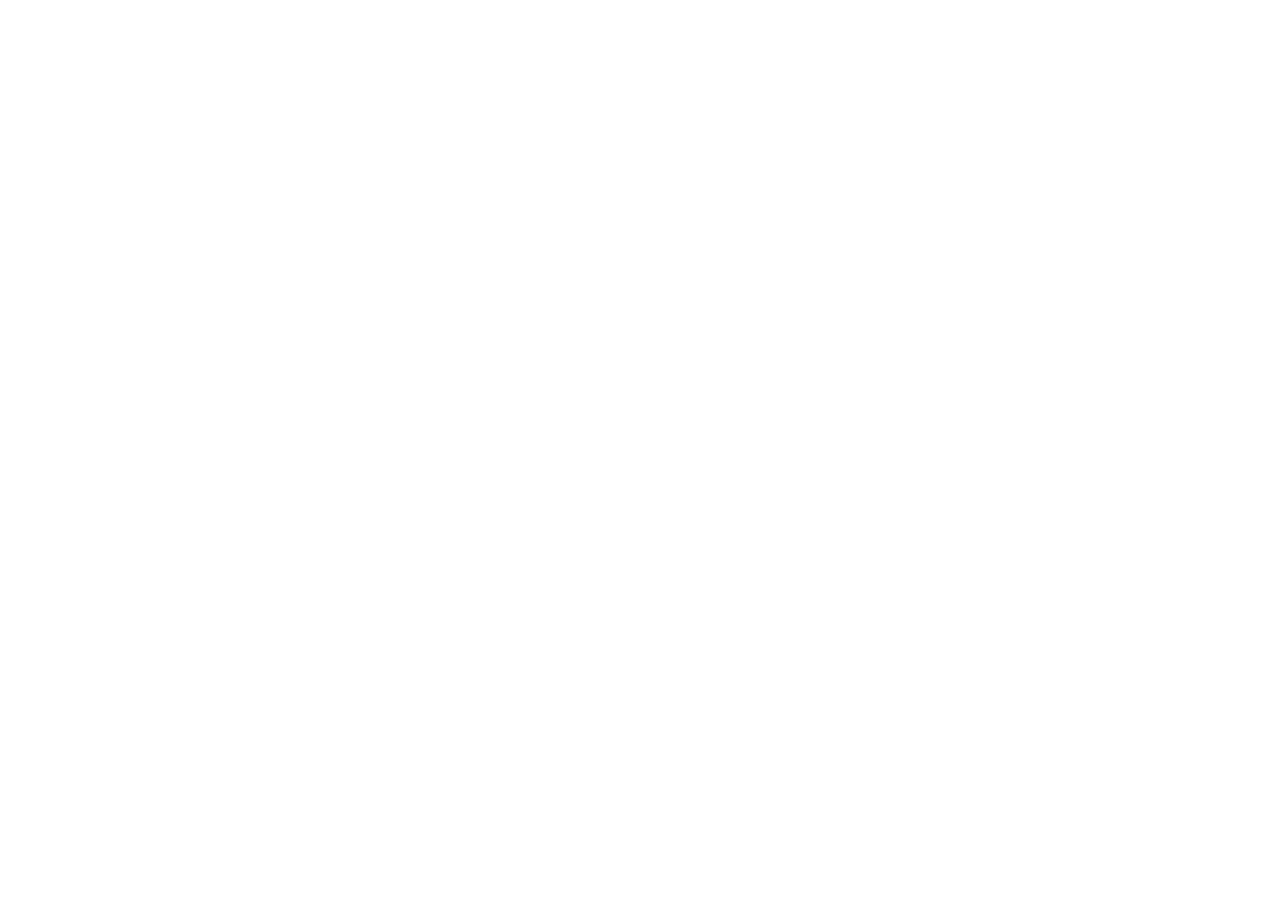
==== index.html @ 87f52f8d "first exercice JS" ====
<!DOCTYPE html>
<html lang="en">

<head>
    <meta charset="UTF-8">
    <meta name="viewport" content="width=device-width, initial-scale=1.0">
    <title>JavaScript Exercicios </title>
    <script src="script.js"></script>
</head>

<body>


</body>

</html>
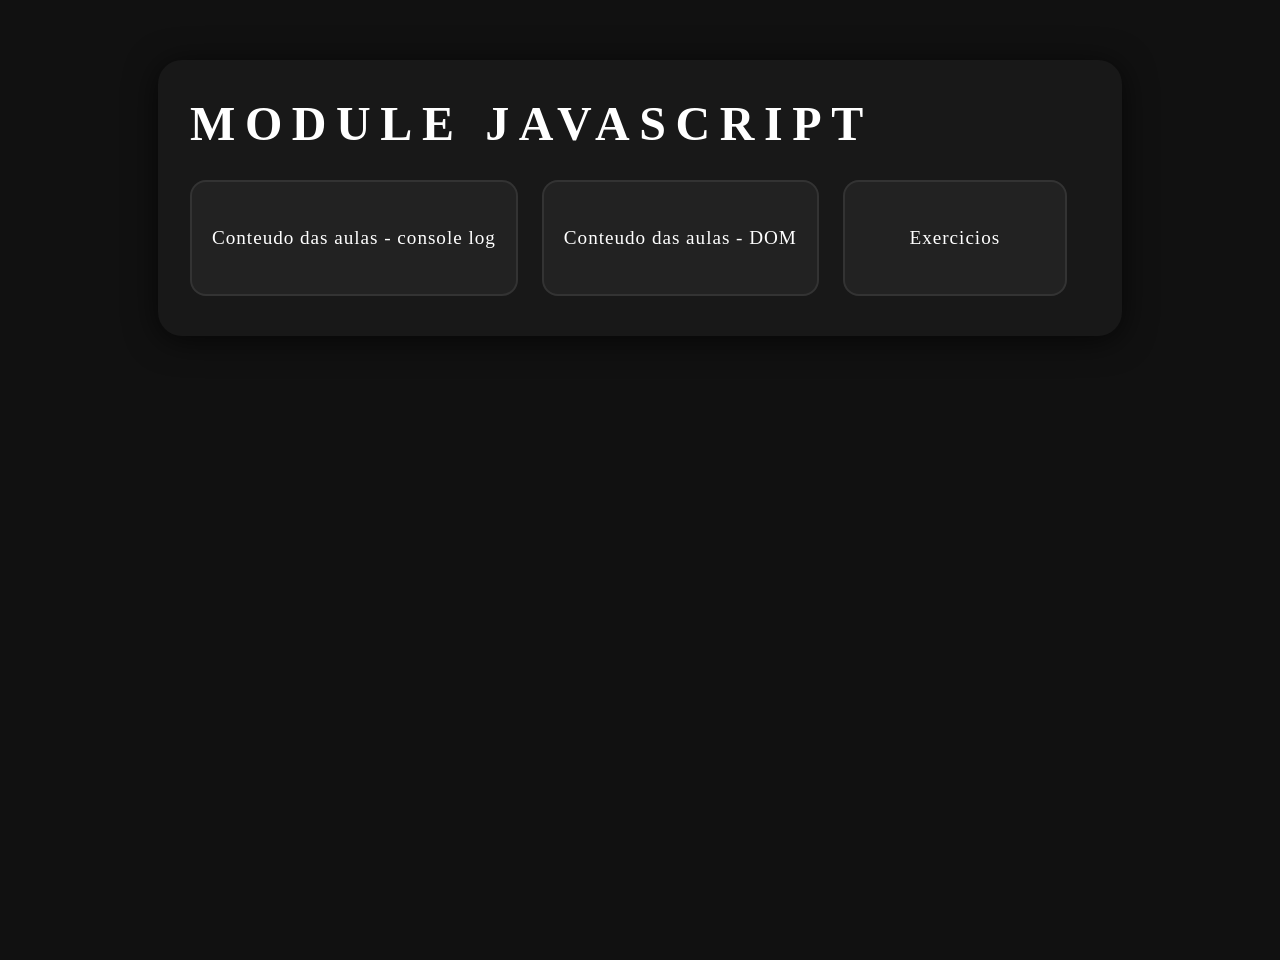
==== commit 083c199d: "add new content and exercise about events, promisses, closures..." ====
--- a/index.html
+++ b/index.html
@@ -4,13 +4,33 @@
 <head>
     <meta charset="UTF-8">
     <meta name="viewport" content="width=device-width, initial-scale=1.0">
-    <title>JavaScript Exercicios </title>
-    <script src="script.js"></script>
+    <title>JavaScript</title>
+    <link rel="stylesheet" href="style.css">
+    <link rel="stylesheet" href="reset.css">
+    <link rel="preconnect" href="https://fonts.googleapis.com">
+    <link rel="preconnect" href="https://fonts.gstatic.com" crossorigin>
+    <link href="https://fonts.googleapis.com/css2?family=Space+Grotesk:wght@300..700&display=swap" rel="stylesheet">
 </head>
 
 <body>
+    <main class="main-content">
+        <h1 class="main-title">
+            Module JavaScript
+        </h1>
 
+        <ul class="exercise-list">
+            <li class="exercise-item">
+                <a class="exercise-link" href="/conteudoAula/index.html">Conteudo das aulas - console log</a>
+            </li>
+            <li class="exercise-item">
+                <a class="exercise-link" href="/conteudoAula/index2.html">Conteudo das aulas - DOM</a>
+            </li>
+            <li class="exercise-item">
+                <a class="exercise-link" href="/conteudoAula/exercicios">Exercicios</a>
+            </li>
 
+        </ul>
+    </main>
 </body>
 
 </html>
--- a/style.css
+++ b/style.css
@@ -0,0 +1,80 @@
+@import url("https://fonts.googleapis.com/css2?family=Space+Grotesk:wght@300..700&display=swap");
+/* Reset básico para garantir consistência */
+
+body {
+  background: #111;
+  color: #fff;
+  font-family: "Space Grotesk", "Inter", "Roboto Mono", Arial, sans-serif;
+  margin: 0;
+  min-height: 100vh;
+}
+
+.main-content {
+  max-width: 900px;
+  margin: 60px auto 0 auto;
+  padding: 40px 32px;
+  background: #181818;
+  border-radius: 24px;
+  box-shadow: 0 4px 32px 0 #000a;
+}
+
+.main-title {
+  font-size: 3rem;
+  font-weight: 700;
+  letter-spacing: 0.2em;
+  margin-bottom: 32px;
+  color: #fff;
+  text-transform: uppercase;
+}
+
+.exercise-list {
+  list-style: none;
+  padding: 0;
+  margin: 0;
+  display: flex;
+  flex-wrap: wrap;
+  gap: 24px;
+  justify-content: flex-start;
+}
+
+.exercise-item {
+  background: #222;
+  border-radius: 16px;
+  border: 2px solid #333;
+  min-width: 180px;
+  min-height: 80px;
+  display: flex;
+  align-items: center;
+  justify-content: center;
+  transition: border 0.2s, box-shadow 0.2s;
+  padding: 16px 20px;
+  text-align: center;
+
+  span {
+    font-size: 0.8rem;
+  }
+}
+
+.exercise-item:hover {
+  border: 2px solid #fff;
+  box-shadow: 0 0 12px 0 #fff2;
+}
+
+.exercise-link {
+  color: #fff;
+  text-decoration: none;
+  font-size: 1.2rem;
+  font-weight: 500;
+  letter-spacing: 0.05em;
+  transition: color 0.2s;
+}
+
+.exercise-link:hover {
+  color: #ffe066;
+}
+
+.main-title {
+  span {
+    font-size: 0.5em;
+  }
+}
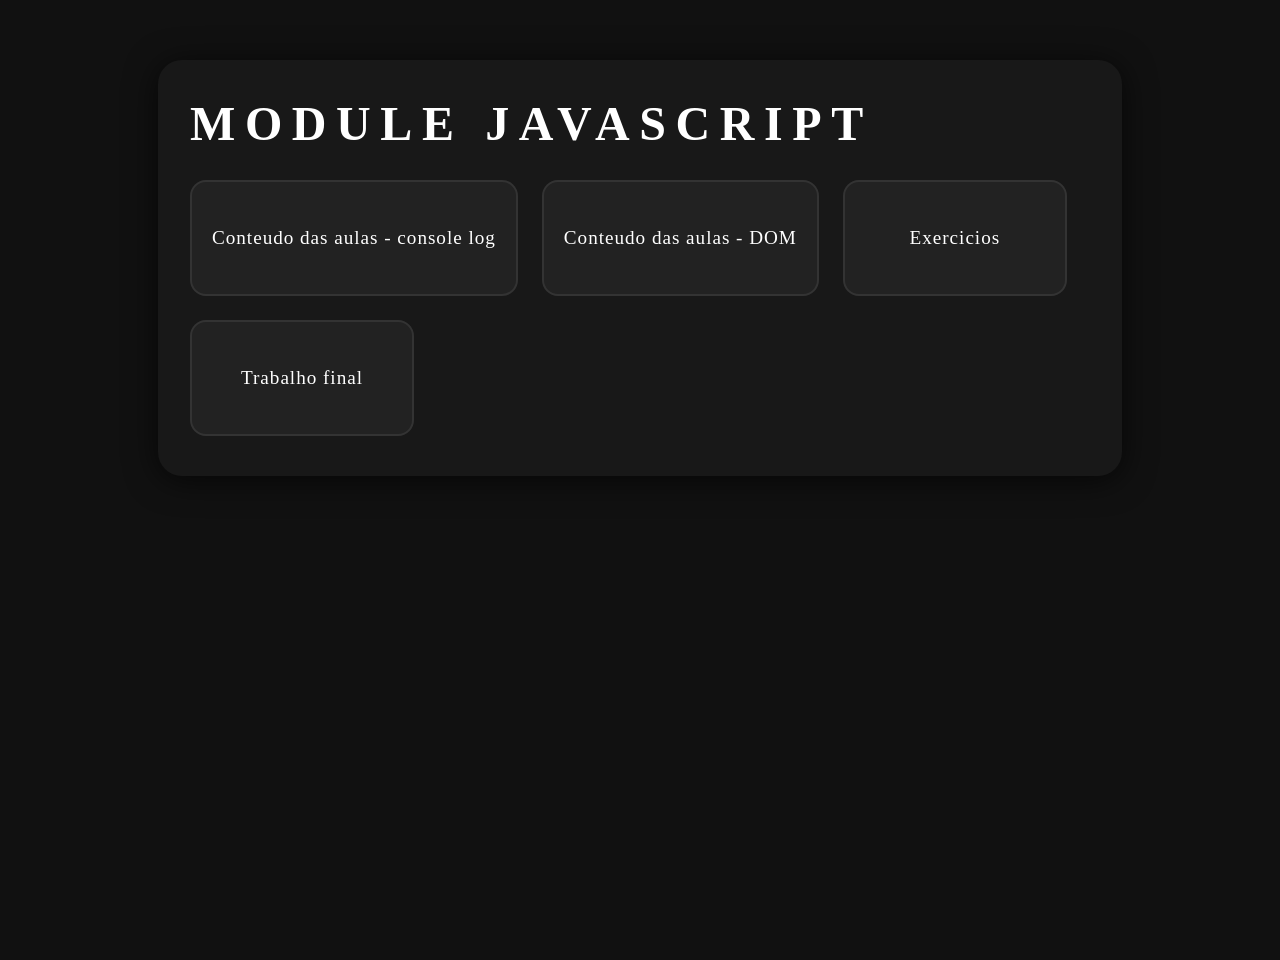
==== commit f38f212d: "created a class for use in fake e-commerce using the fakestore public API" ====
--- a/index.html
+++ b/index.html
@@ -28,7 +28,9 @@
             <li class="exercise-item">
                 <a class="exercise-link" href="/conteudoAula/exercicios">Exercicios</a>
             </li>
-
+            <li class="exercise-item">
+                <a class="exercise-link" href="trabalhoFinal.html">Trabalho final</a>
+            </li>
         </ul>
     </main>
 </body>
